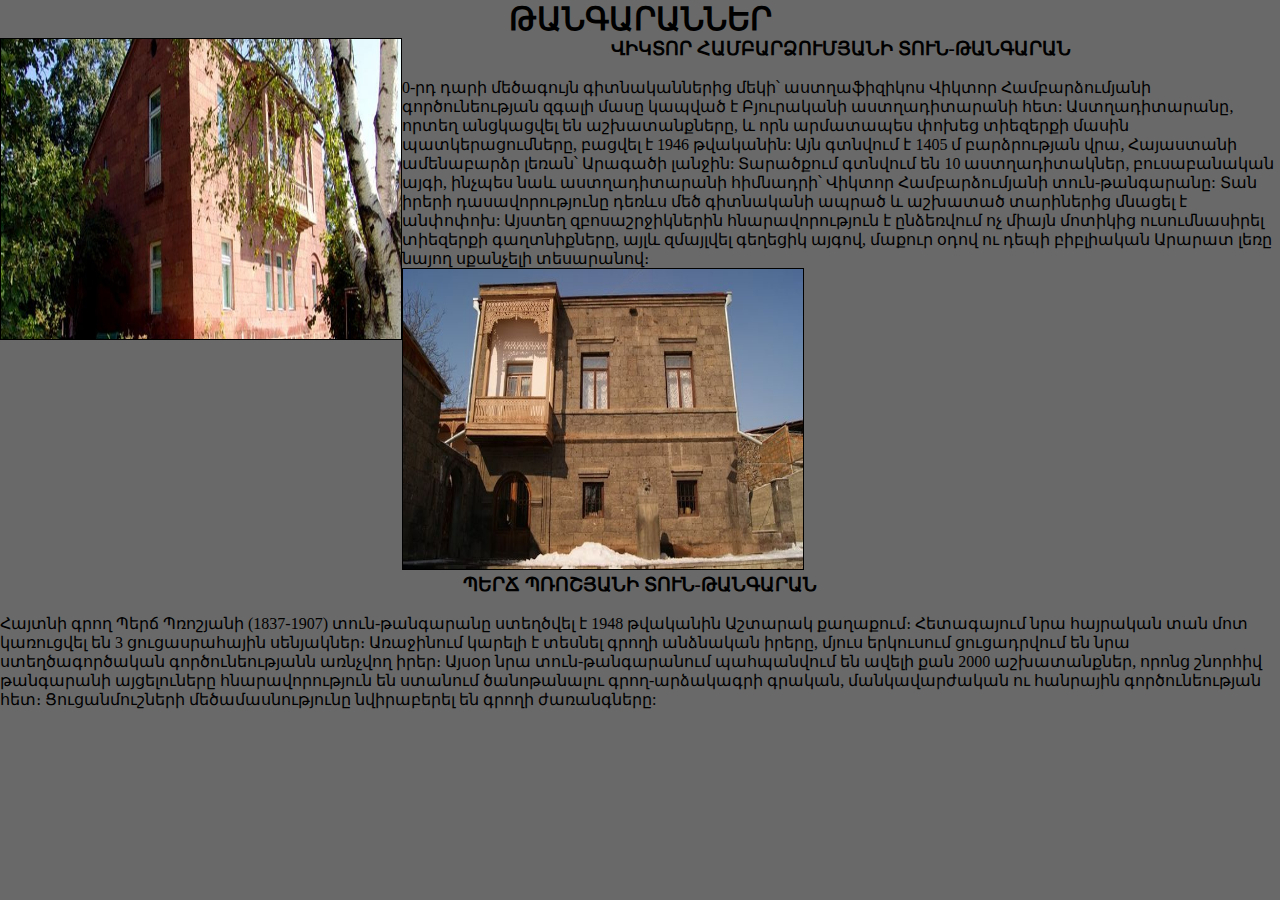
==== tangaran.html @ 28a398b0 "second commit" ====
<!DOCTYPE html>
<html>
    <head>
        <title>Թանգարաններ</title>
        <link rel="stylesheet" href="styletan.css">
    </head>
    <body>
        <h1 class="tan">Թանգարաններ</h1>
            <div>
                    <img class="vik" src="./img/tang1.jpg">
                <h3>Վիկտոր Համբարձումյանի տուն-թանգարան</h3> <br>
                    <p>0-րդ դարի մեծագույն գիտնականներից մեկի՝ աստղաֆիզիկոս Վիկտոր Համբարձումյանի գործունեության զգալի մասը կապված է Բյուրականի աստղադիտարանի հետ: Աստղադիտարանը, որտեղ անցկացվել են աշխատանքները, և որն արմատապես փոխեց տիեզերքի մասին  պատկերացումները, բացվել է 1946 թվականին: Այն գտնվում է 1405 մ բարձրության վրա, Հայաստանի ամենաբարձր լեռան՝ Արագածի լանջին: Տարածքում գտնվում են 10 աստղադիտակներ, բուսաբանական այգի, ինչպես նաև աստղադիտարանի հիմնադրի՝ Վիկտոր Համբարձումյանի տուն-թանգարանը: Տան իրերի դասավորությունը դեռևս մեծ գիտնականի ապրած և աշխատած տարիներից մնացել է անփոփոխ: Այստեղ զբոսաշրջիկներին հնարավորություն է ընձեռվում ոչ միայն  մոտիկից ուսումնասիրել տիեզերքի գաղտնիքները, այլև զմայլվել գեղեցիկ այգով, մաքուր օդով ու դեպի բիբլիական Արարատ լեռը նայող սքանչելի տեսարանով։
                </p>
                </div>
            <div home> 
                <img src="./img/tang2.JPG">
                <h3>Պերճ Պռոշյանի տուն-թանգարան</h3> <br>
                <p>Հայտնի գրող Պերճ Պռոշյանի (1837-1907) տուն-թանգարանը ստեղծվել է 1948 թվականին Աշտարակ քաղաքում։ Հետագայում նրա հայրական տան մոտ կառուցվել են 3 ցուցասրահային սենյակներ։ Առաջինում կարելի է տեսնել գրողի անձնական իրերը, մյուս երկուսում ցուցադրվում են նրա ստեղծագործական գործունեությանն առնչվող իրեր։
                Այսօր նրա տուն-թանգարանում պահպանվում են ավելի քան 2000 աշխատանքներ, որոնց շնորհիվ թանգարանի այցելուները հնարավորություն են ստանում ծանոթանալու գրող-արձակագրի գրական, մանկավարժական ու հանրային գործունեության հետ։ 
                Ցուցանմուշների մեծամասնությունը նվիրաբերել են գրողի ժառանգները:
            </p>
        </div>
    </body>
</html>
---- styletan.css ----
* {
	padding: 0;
	margin: 0;
}
body {
background-color: #696969;
    /* background-repeat:no-repeat;
    background-attachment:fixed;
    background-position:center;
    background-size: 100%; */
}
img{
    /* float: left; */
    width: 400px;
    height: 300px;
    border: 1px solid black;
    transition: transform .2s;
}
img:hover {
    transform: scale(1.5);
}
.tan{
    text-align: center;
    text-transform: uppercase;

}
h3{
    text-transform: uppercase; 
    text-align: center;
    color:black;
    text-decoration: none;
}
.home{
    padding-top: 50px;
}
.vik{
float: left;
}
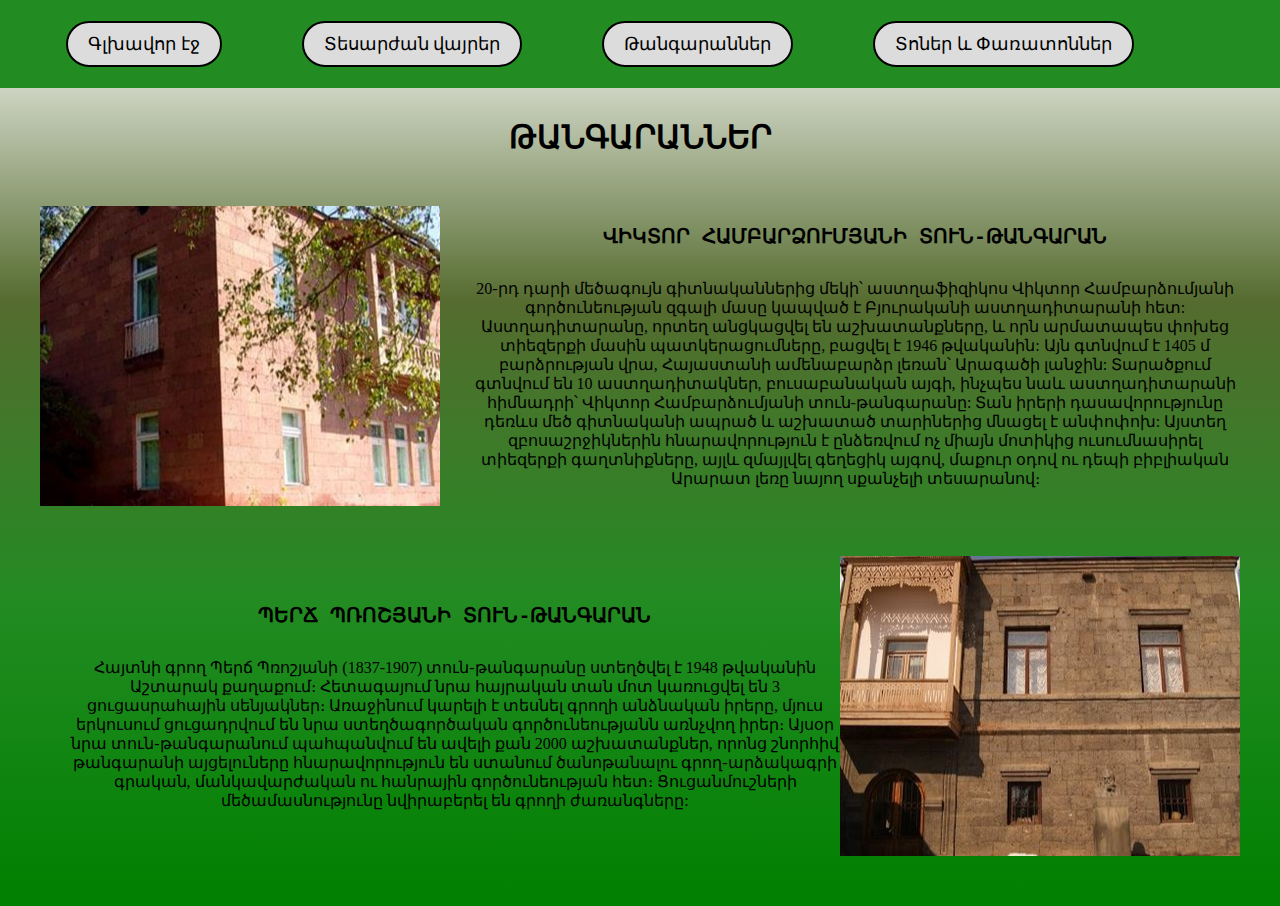
==== commit b8663773: "third commit" ====
--- a/tangaran.html
+++ b/tangaran.html
@@ -3,22 +3,47 @@
     <head>
         <title>Թանգարաններ</title>
         <link rel="stylesheet" href="styletan.css">
+        <meta charset="UTF-8">
     </head>
     <body>
+        <div>
+            <ul class="homs">
+                <li class="nav">
+                    <a href="./index.html"target="_blank">Գլխավոր էջ</a>
+                </li>
+                <li class="nav">
+                    <a href="./tesarjan.html" target="_blank">Տեսարժան վայրեր</a>
+                </li>
+                <li class="nav">
+                    <a href="./tangaran.html"target="_blank">Թանգարաններ</a>
+                </li>
+                <li class="nav">
+                    <a href="./toner.html"target="_blank">Տոներ և Փառատոններ</a>
+                </li>
+            </ul>
+        </div>
         <h1 class="tan">Թանգարաններ</h1>
-            <div>
-                    <img class="vik" src="./img/tang1.jpg">
-                <h3>Վիկտոր Համբարձումյանի տուն-թանգարան</h3> <br>
-                    <p>0-րդ դարի մեծագույն գիտնականներից մեկի՝ աստղաֆիզիկոս Վիկտոր Համբարձումյանի գործունեության զգալի մասը կապված է Բյուրականի աստղադիտարանի հետ: Աստղադիտարանը, որտեղ անցկացվել են աշխատանքները, և որն արմատապես փոխեց տիեզերքի մասին  պատկերացումները, բացվել է 1946 թվականին: Այն գտնվում է 1405 մ բարձրության վրա, Հայաստանի ամենաբարձր լեռան՝ Արագածի լանջին: Տարածքում գտնվում են 10 աստղադիտակներ, բուսաբանական այգի, ինչպես նաև աստղադիտարանի հիմնադրի՝ Վիկտոր Համբարձումյանի տուն-թանգարանը: Տան իրերի դասավորությունը դեռևս մեծ գիտնականի ապրած և աշխատած տարիներից մնացել է անփոփոխ: Այստեղ զբոսաշրջիկներին հնարավորություն է ընձեռվում ոչ միայն  մոտիկից ուսումնասիրել տիեզերքի գաղտնիքները, այլև զմայլվել գեղեցիկ այգով, մաքուր օդով ու դեպի բիբլիական Արարատ լեռը նայող սքանչելի տեսարանով։
+        <div class="hom2">
+            <div class="vik"> 
+                <div></div>
+            </div>
+            <div class="vik1">
+                <h3>Վիկտոր Համբարձումյանի տուն-թանգարան</h3>
+                <p>20-րդ դարի մեծագույն գիտնականներից մեկի՝ աստղաֆիզիկոս Վիկտոր Համբարձումյանի գործունեության զգալի մասը կապված է Բյուրականի աստղադիտարանի հետ: Աստղադիտարանը, որտեղ անցկացվել են աշխատանքները, և որն արմատապես փոխեց տիեզերքի մասին  պատկերացումները, բացվել է 1946 թվականին: Այն գտնվում է 1405 մ բարձրության վրա, Հայաստանի ամենաբարձր լեռան՝ Արագածի լանջին: Տարածքում գտնվում են 10 աստղադիտակներ, բուսաբանական այգի, ինչպես նաև աստղադիտարանի հիմնադրի՝ Վիկտոր Համբարձումյանի տուն-թանգարանը: Տան իրերի դասավորությունը դեռևս մեծ գիտնականի ապրած և աշխատած տարիներից մնացել է անփոփոխ: Այստեղ զբոսաշրջիկներին հնարավորություն է ընձեռվում ոչ միայն  մոտիկից ուսումնասիրել տիեզերքի գաղտնիքները, այլև զմայլվել գեղեցիկ այգով, մաքուր օդով ու դեպի բիբլիական Արարատ լեռը նայող սքանչելի տեսարանով։
                 </p>
-                </div>
-            <div home> 
-                <img src="./img/tang2.JPG">
-                <h3>Պերճ Պռոշյանի տուն-թանգարան</h3> <br>
-                <p>Հայտնի գրող Պերճ Պռոշյանի (1837-1907) տուն-թանգարանը ստեղծվել է 1948 թվականին Աշտարակ քաղաքում։ Հետագայում նրա հայրական տան մոտ կառուցվել են 3 ցուցասրահային սենյակներ։ Առաջինում կարելի է տեսնել գրողի անձնական իրերը, մյուս երկուսում ցուցադրվում են նրա ստեղծագործական գործունեությանն առնչվող իրեր։
-                Այսօր նրա տուն-թանգարանում պահպանվում են ավելի քան 2000 աշխատանքներ, որոնց շնորհիվ թանգարանի այցելուները հնարավորություն են ստանում ծանոթանալու գրող-արձակագրի գրական, մանկավարժական ու հանրային գործունեության հետ։ 
-                Ցուցանմուշների մեծամասնությունը նվիրաբերել են գրողի ժառանգները:
-            </p>
+            </div>
+        </div>
+        <div class="home"> 
+            <div class="perch">
+                <h3>Պերճ Պռոշյանի տուն-թանգարան</h3>
+                    <p>Հայտնի գրող Պերճ Պռոշյանի (1837-1907) տուն-թանգարանը ստեղծվել է 1948 թվականին Աշտարակ քաղաքում։ Հետագայում նրա հայրական տան մոտ կառուցվել են 3 ցուցասրահային սենյակներ։ Առաջինում կարելի է տեսնել գրողի անձնական իրերը, մյուս երկուսում ցուցադրվում են նրա ստեղծագործական գործունեությանն առնչվող իրեր։
+                    Այսօր նրա տուն-թանգարանում պահպանվում են ավելի քան 2000 աշխատանքներ, որոնց շնորհիվ թանգարանի այցելուները հնարավորություն են ստանում ծանոթանալու գրող-արձակագրի գրական, մանկավարժական ու հանրային գործունեության հետ։ 
+                    Ցուցանմուշների մեծամասնությունը նվիրաբերել են գրողի ժառանգները:
+                </p>
+            </div>
+            <div class="perch1">
+                <div></div>
+            </div>
         </div>
     </body>
 </html>--- a/styletan.css
+++ b/styletan.css
@@ -3,36 +3,96 @@
 	margin: 0;
 }
 body {
-background-color: #696969;
-    /* background-repeat:no-repeat;
-    background-attachment:fixed;
-    background-position:center;
-    background-size: 100%; */
+    background-image: linear-gradient(white, #556B2F, #228B22, #008000);
 }
+
 img{
-    /* float: left; */
     width: 400px;
     height: 300px;
     border: 1px solid black;
     transition: transform .2s;
+    border-radius: 100%;
+    margin-left: 80px;
 }
-img:hover {
-    transform: scale(1.5);
-}
+
 .tan{
     text-align: center;
     text-transform: uppercase;
-
+    margin-top: 30px;
 }
 h3{
     text-transform: uppercase; 
     text-align: center;
     color:black;
     text-decoration: none;
+    font-size: 20px;
+    font-family: 'Courier New', Courier, monospace;
+    margin-bottom: 30px;
+}
+.hom2, .home{
+    margin-top: 50px;
+    display: flex;
+    flex-wrap: wrap;
+    align-items: center;
+    padding: 0 40px;
+}
+p {
+    text-align: center;
+}
+.vik, .perch1 {
+    width: 400px;
+    height: 300px;
+    overflow: hidden;
+}
+.vik > div, 
+.perch1 > div{
+    width: 100%;
+    height: 100%;
+    background-image: url(./img/tang1.jpg);
+    background-repeat: no-repeat;
+    background-position: center;
+    transition: transform .2s;
+}
+.perch1 > div{
+    background-image: url(./img/tang2.JPG);
+}
+.vik > div:hover,
+.perch1 > div:hover {
+    transform: scale(1.5);
+}
+
+.vik1, .perch{
+    flex: 50%;
+    padding-left: 30px;
+}
+
+.homs{
+    display: flex;
+    list-style-type: none;
+    background-size: 100%;
+    /* height: 60px; */
+    border: 1px solid #228B22;
+    background-color:#228B22;
+   justify-content: center;
+   align-items: center;
+   padding: 20px 20px;
+}
+.nav{
+    margin:0 80px 0 0;
+    border: 2px solid;
+    background-color: gainsboro;
+    border-radius: 50px;
+    padding: 10px 20px;
+}
+a {
+    text-decoration: none;
+    color:black;
+    font-size: 18px;
+  
+}
+a:hover{
+    color:#006400;
 }
 .home{
-    padding-top: 50px;
+    padding-bottom: 50px;
 }
-.vik{
-float: left;
-}